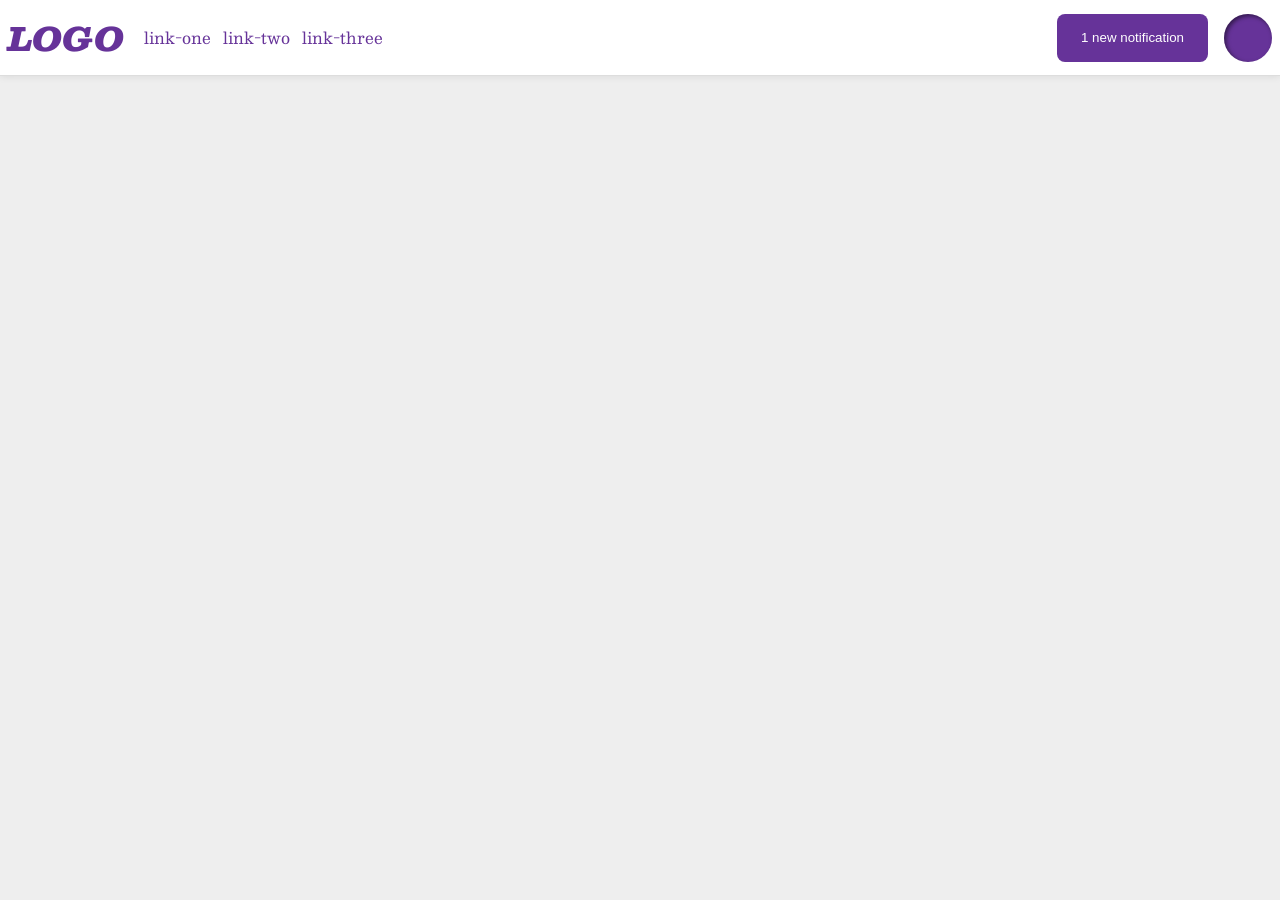
==== foundations/flex/03-flex-header-2/index.html @ 70f1ffe6 "Style header" ====
<!DOCTYPE html>
<html lang="en">
  <head>
    <meta charset="UTF-8">
    <meta http-equiv="X-UA-Compatible" content="IE=edge">
    <meta name="viewport" content="width=device-width, initial-scale=1.0">
    <title>Flex Header 2</title>
    <link rel="stylesheet" href="style.css">
  </head>
  <body>
    <div class="header">
      <div class="logo">
        LOGO
      </div>
      <ul class="links">
        <li><a href="https://google.com">link-one</a></li>
        <li><a href="https://google.com">link-two</a></li>
        <li><a href="https://google.com">link-three</a></li>
      </ul>
      <div class="right">
      <button class="notifications">
        1 new notification
      </button>
      <div class="profile-image"></div>
      </div>
    </div>
  </body>
</html>
---- foundations/flex/03-flex-header-2/style.css ----
/* this is some magical font-importing.  
you'll learn about it later. */
@import url('https://fonts.googleapis.com/css2?family=Besley:ital,wght@0,400;1,900&display=swap');

body {
  margin: 0;
  background: #eee;
  font-family: Besley, serif;
}

.header {
  background: white;
  border-bottom: 1px solid #ddd;
  box-shadow: 0 0 8px rgba(0,0,0,.1);
  align-items: center;
  padding: 8px;
}

.profile-image {
  background: rebeccapurple;
  box-shadow: inset 2px 2px 4px rgba(0,0,0,.5);
  border-radius: 50%;
  width: 48px;
  height: 48px;
}

.logo {
  color: rebeccapurple;
  font-size: 32px;
  font-weight: 900;
  font-style: italic;
  margin-right: -20px;
}

button {
  border: none;
  border-radius: 8px;
  background: rebeccapurple;
  color: white;
  padding: 8px 24px;
  margin-right: 16px;
}

a {
  /* this removes the line under our links */
  text-decoration: none;
  color: rebeccapurple;
}

ul {
  list-style-type: none;
  gap: 12px;
}

.right {
  margin-left: auto;
}

.header, ul, .right {
  display: flex;
}
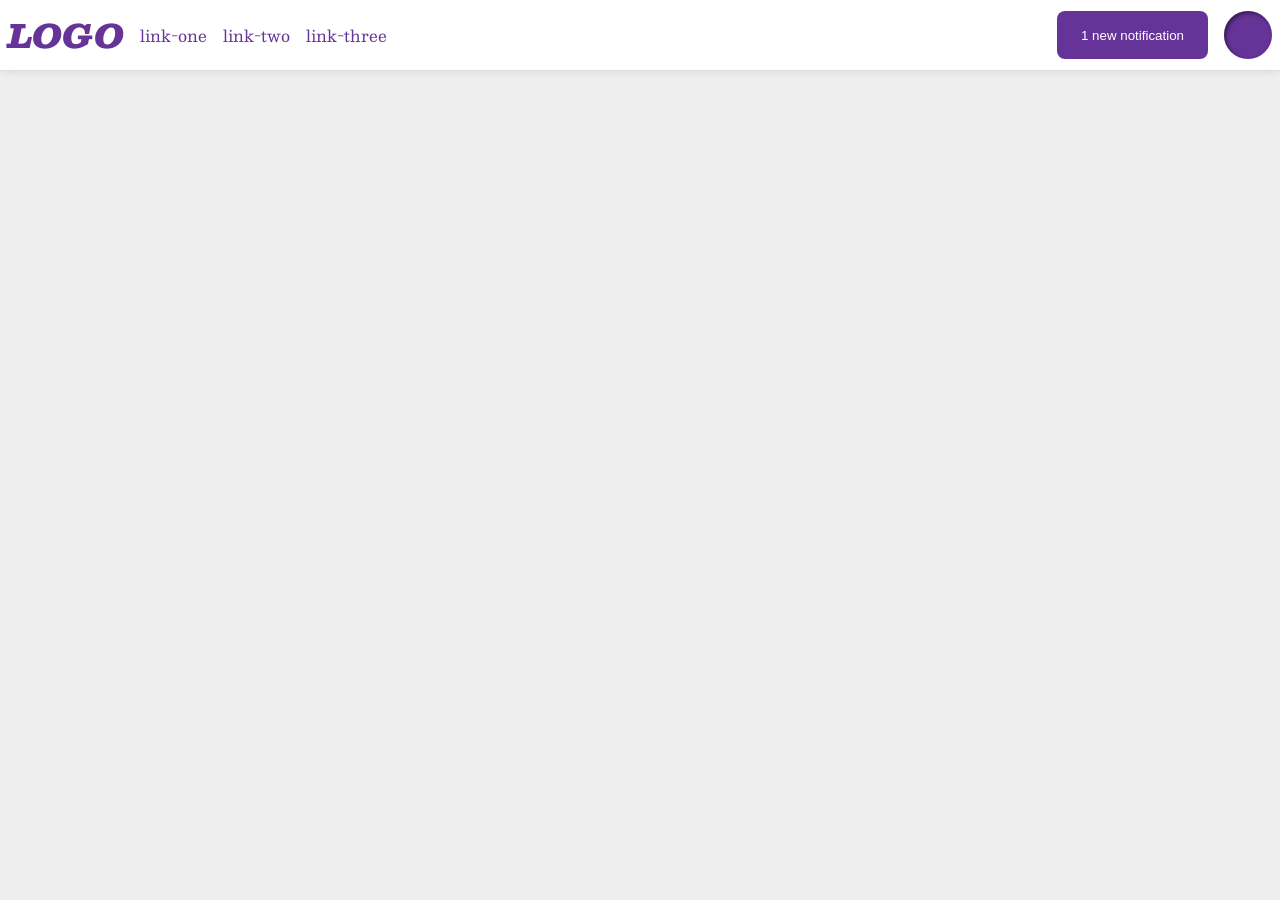
==== commit 11ba50cf: "Improve solution to style header Add necessary divs and classes. Remove unneeded margins and rules. " ====
--- a/foundations/flex/03-flex-header-2/index.html
+++ b/foundations/flex/03-flex-header-2/index.html
@@ -9,6 +9,7 @@
   </head>
   <body>
     <div class="header">
+      <div class="left">
       <div class="logo">
         LOGO
       </div>
@@ -17,6 +18,7 @@
         <li><a href="https://google.com">link-two</a></li>
         <li><a href="https://google.com">link-three</a></li>
       </ul>
+      </div>
       <div class="right">
       <button class="notifications">
         1 new notification
--- a/foundations/flex/03-flex-header-2/style.css
+++ b/foundations/flex/03-flex-header-2/style.css
@@ -12,6 +12,8 @@
   background: white;
   border-bottom: 1px solid #ddd;
   box-shadow: 0 0 8px rgba(0,0,0,.1);
+  display: flex;
+  justify-content: space-between;
   align-items: center;
   padding: 8px;
 }
@@ -29,7 +31,6 @@
   font-size: 32px;
   font-weight: 900;
   font-style: italic;
-  margin-right: -20px;
 }
 
 button {
@@ -38,7 +39,6 @@
   background: rebeccapurple;
   color: white;
   padding: 8px 24px;
-  margin-right: 16px;
 }
 
 a {
@@ -49,14 +49,15 @@
 
 ul {
   list-style-type: none;
-  gap: 12px;
+  padding: 0;
+  margin: 0;
+  display: flex;
+  align-items: center;
+  gap: 16px;
 }
 
-.right {
-  margin-left: auto;
+.left, .right {
+  display: flex;
+  gap: 16px;
 }
 
-.header, ul, .right {
-  display: flex;
-}
-
